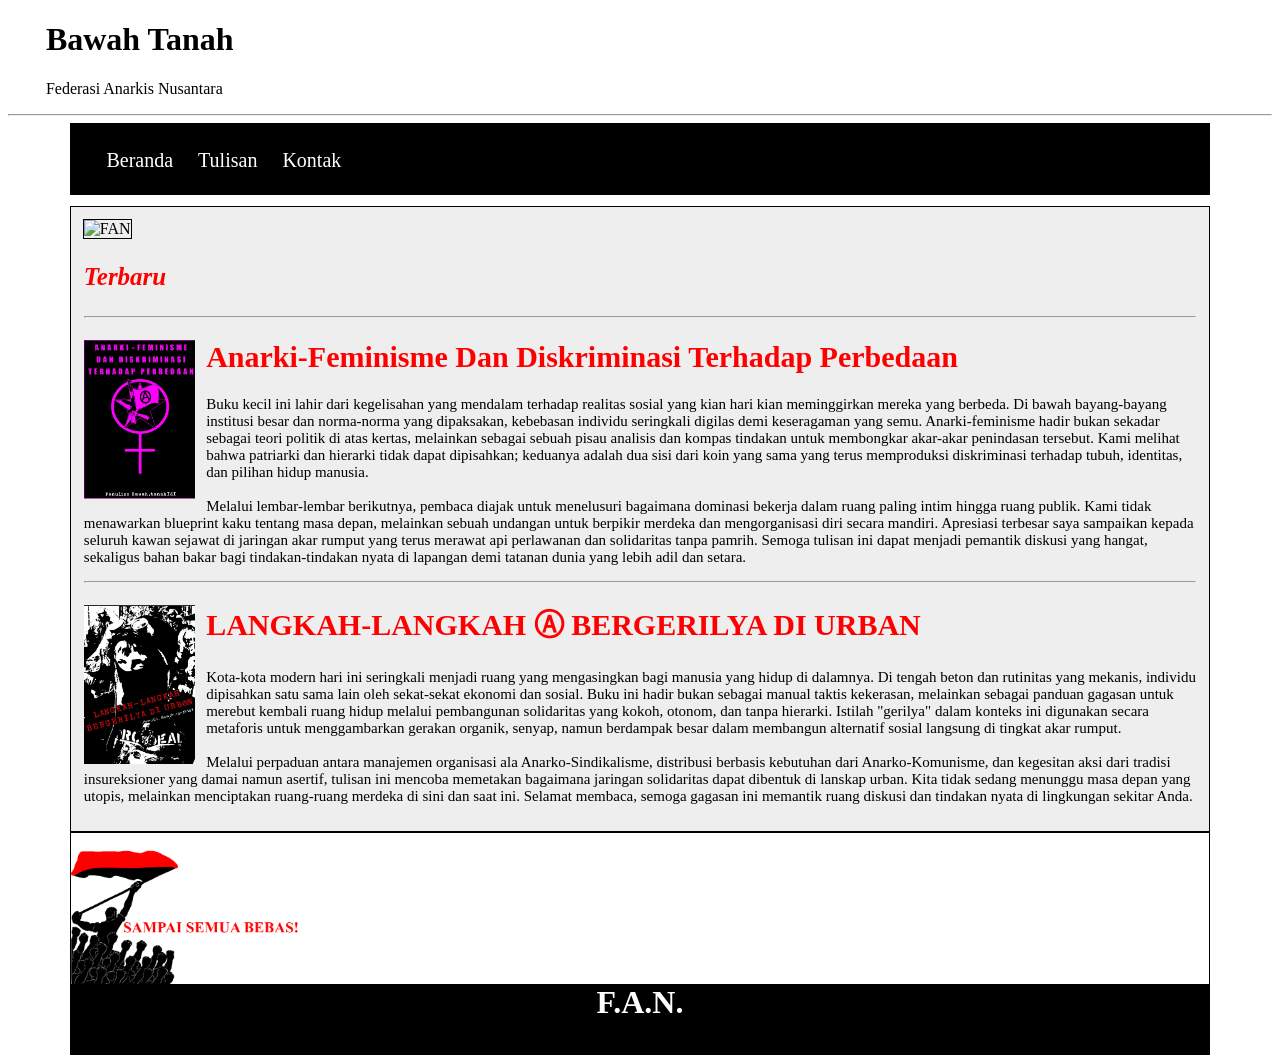
==== index.html @ c453b3bd "Add files via upload" ====
<!DOCTYPE html>
<html lang="en">

<head>
    <link rel="stylesheet" href="style.css">
    <meta charset="UTF-8">
    <meta name="viewport" content="width=device-width, initial-scale=1.0">
    <title>Bawah Tanah</title>
</head>

<body>
    <div class="header">
        <a href="index.html">
            <h1>Bawah Tanah</h1>
            <p>Federasi Anarkis Nusantara</p>
        </a>
    </div>
    <hr>
    <div class="navbar">
        <a href="index.html">Beranda</a>
        <a href="Tulisan.html">Tulisan</a>
        <a href="Kontak.html">Kontak</a>
    </div>
    <div class="konten">
        <div class="gambar">
            <img src="Assets/IMG/Slideshow.gif" alt="FAN">
        </div>
        <p style="font-weight: bold; font-size: 25px; font-style: italic; color: red;">Terbaru</p>
        <hr>
        <div class="bacaan">
            <img src="Assets/IMG/Anarko-Feminis.png" alt="">
            <a href="ANARKI-FEMINISME DAN DISKRIMINASI TERHADAP PERBEDAAN.html">
                <h1 style="color: rgb(255, 0, 0);">Anarki-Feminisme Dan Diskriminasi Terhadap Perbedaan</h1>
            </a>
            <p>
                Buku kecil ini lahir dari kegelisahan yang mendalam terhadap realitas sosial yang kian
                hari kian meminggirkan mereka yang berbeda. Di bawah bayang-bayang institusi besar
                dan norma-norma yang dipaksakan, kebebasan individu seringkali digilas demi
                keseragaman yang semu. Anarki-feminisme hadir bukan sekadar sebagai teori politik di
                atas kertas, melainkan sebagai sebuah pisau analisis dan kompas tindakan untuk
                membongkar akar-akar penindasan tersebut. Kami melihat bahwa patriarki dan hierarki
                tidak dapat dipisahkan; keduanya adalah dua sisi dari koin yang sama yang terus
                memproduksi diskriminasi terhadap tubuh, identitas, dan pilihan hidup manusia.
                <br><br>
                Melalui lembar-lembar berikutnya, pembaca diajak untuk menelusuri bagaimana
                dominasi bekerja dalam ruang paling intim hingga ruang publik. Kami tidak
                menawarkan blueprint kaku tentang masa depan, melainkan sebuah undangan untuk
                berpikir merdeka dan mengorganisasi diri secara mandiri. Apresiasi terbesar saya
                sampaikan kepada seluruh kawan sejawat di jaringan akar rumput yang terus merawat
                api perlawanan dan solidaritas tanpa pamrih. Semoga tulisan ini dapat menjadi
                pemantik diskusi yang hangat, sekaligus bahan bakar bagi tindakan-tindakan nyata di
                lapangan demi tatanan dunia yang lebih adil dan setara.
            </p>
            <hr>
            <img src="Assets/IMG/Langkah-langkah bergerilya di urban.png" alt="">
            <a href="LANGKAH-LANGKAH BERGERILYA DI URBAN.html">
                <h1 style="color: rgb(255, 0, 0);">LANGKAH-LANGKAH Ⓐ BERGERILYA DI URBAN</h1>
            </a>
            <p>
                Kota-kota modern hari ini seringkali menjadi ruang yang mengasingkan bagi manusia
                yang hidup di dalamnya. Di tengah beton dan rutinitas yang mekanis, individu
                dipisahkan satu sama lain oleh sekat-sekat ekonomi dan sosial. Buku ini hadir bukan
                sebagai manual taktis kekerasan, melainkan sebagai panduan gagasan untuk merebut
                kembali ruang hidup melalui pembangunan solidaritas yang kokoh, otonom, dan tanpa
                hierarki. Istilah "gerilya" dalam konteks ini digunakan secara metaforis untuk
                menggambarkan gerakan organik, senyap, namun berdampak besar dalam membangun
                alternatif sosial langsung di tingkat akar rumput.
                <br><br>
                Melalui perpaduan antara manajemen organisasi ala Anarko-Sindikalisme, distribusi
                berbasis kebutuhan dari Anarko-Komunisme, dan kegesitan aksi dari tradisi
                insureksioner yang damai namun asertif, tulisan ini mencoba memetakan bagaimana
                jaringan solidaritas dapat dibentuk di lanskap urban. Kita tidak sedang menunggu masa
                depan yang utopis, melainkan menciptakan ruang-ruang merdeka di sini dan saat ini.
                Selamat membaca, semoga gagasan ini memantik ruang diskusi dan tindakan nyata di
                lingkungan sekitar Anda.
            </p>
        </div>
    </div>
    <div class="footer">
        <img src="Assets/IMG/bebas!.png" alt="">
        <h1 style="text-align: center;">F.A.N.</h1>
    </div>
</body>

</html>
---- style.css ----
.header{
    margin-left: 3%;
}

.header a{
    text-decoration: none;
    color: black;
}

.navbar{
    margin-left: 5%;
    margin-right: 5%;
    font-size: 20px;
    background-color: black;
    height: 20px;
    padding: 2%;
    outline: 0.5px solid black;
}

.navbar a{
    text-decoration: none;
    padding: 10px;
    color: white;
}

.konten{
    outline: 0.5px solid black;
    margin-top: 1%;
    margin-left: 5%;
    margin-right: 5%;
    background-color: rgb(238, 238, 238);
    padding: 1%;
    height: auto;
}

.gambar img{
    width: 45%;
    outline: 1px solid black;
}

.bacaan{
    font-size: 15px;
}

.bacaan a{
    text-decoration: none;
}

.bacaan h1{
    margin: 2%;
}

.bacaan img{
    width: 10%;
    float: left;
    margin-right: 1%;
}

.footer{
    margin-left: 5%;
    margin-right: 5%;
    background-color: rgb(255, 255, 255);
    outline: 1px solid black;
    height: auto;
    padding: 0%;
}
.footer img{
    width: 20%;
    display: block;
    margin-bottom: 0%;
}

.footer h1{
    margin-top: 0%;
    height: 70px;
    background-color: black;
    color: white;
    margin-bottom: 0;
}
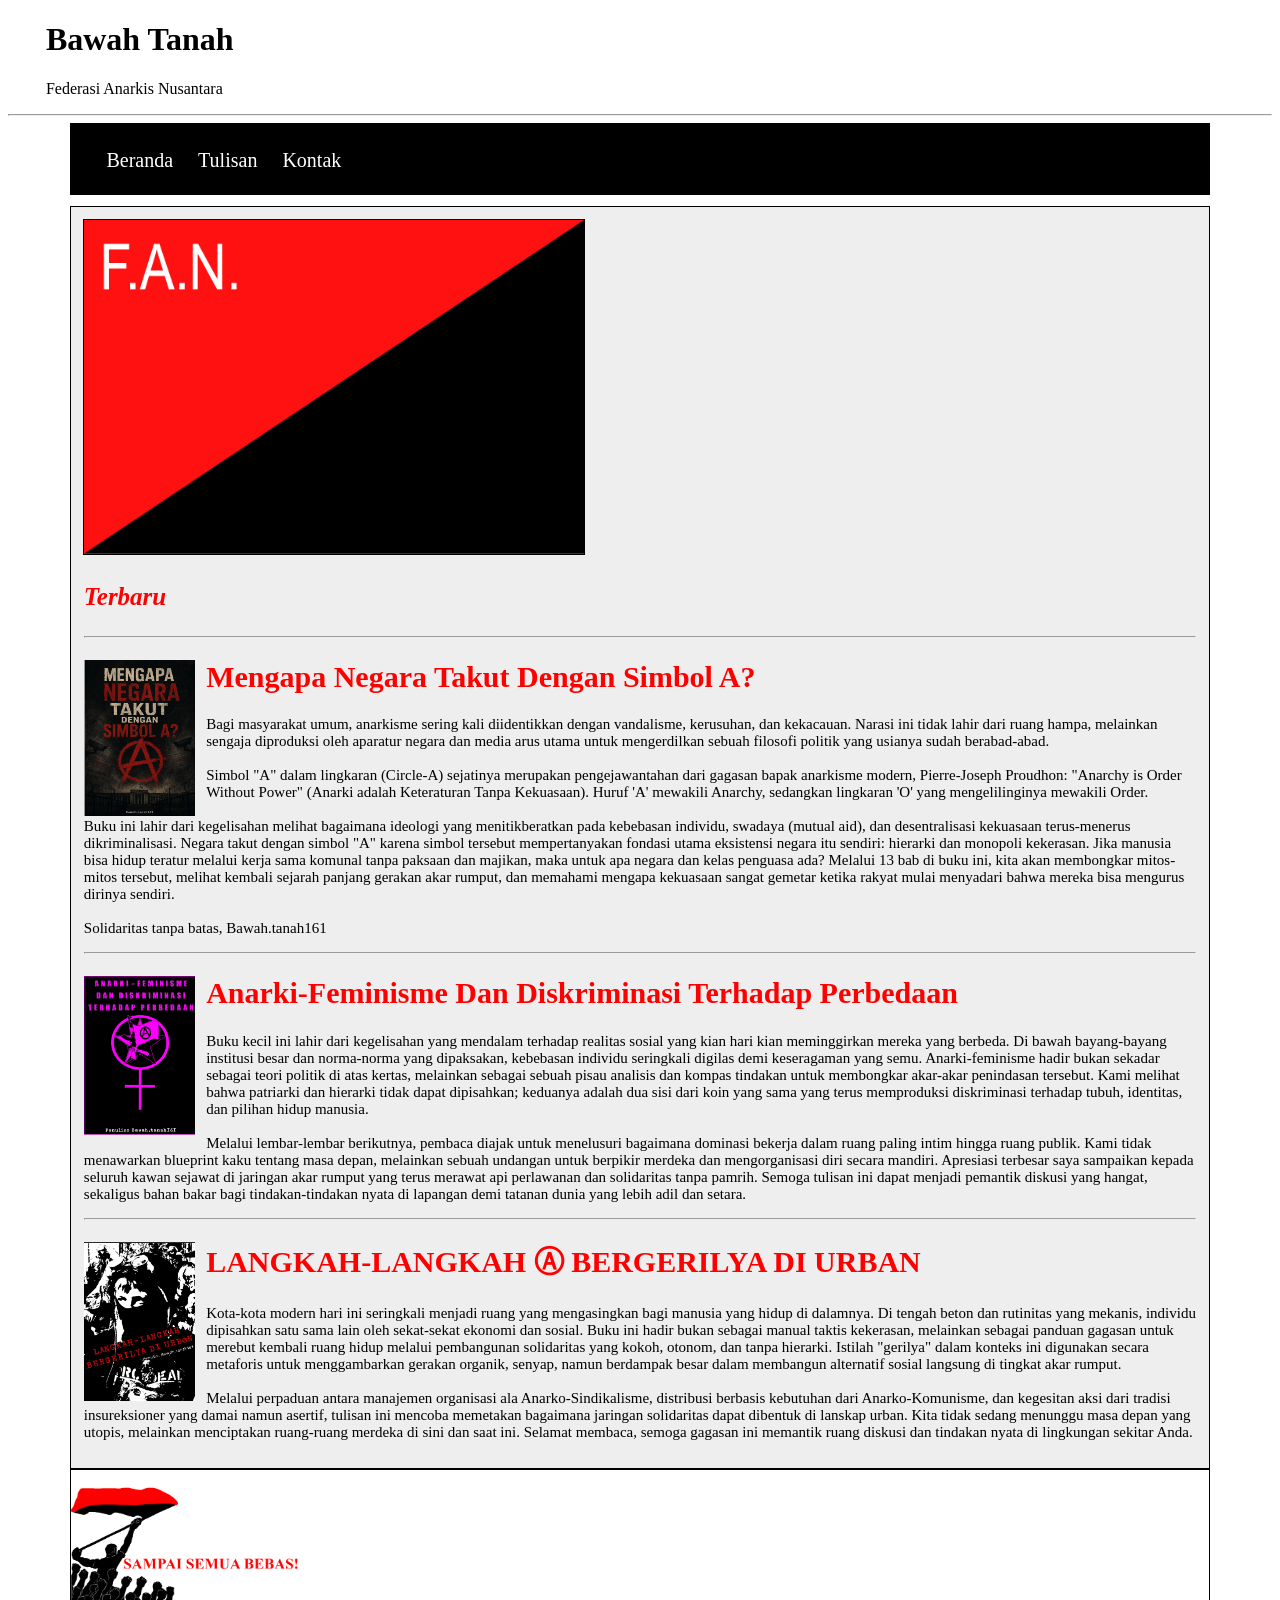
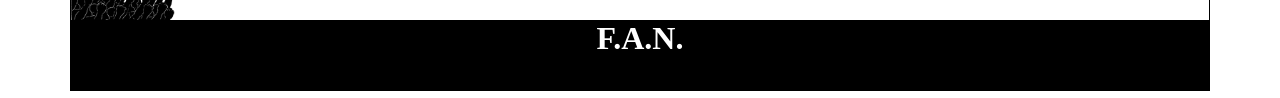
==== commit c83faf68: "Update index.html" ====
--- a/index.html
+++ b/index.html
@@ -28,6 +28,38 @@
         <p style="font-weight: bold; font-size: 25px; font-style: italic; color: red;">Terbaru</p>
         <hr>
         <div class="bacaan">
+            <img src="Assets/IMG/Simbol A.png" alt="">
+            <a href="Mengapa Negara Takut Dengan Simbol A.html">
+                <h1 style="color: rgb(255, 0, 0);">Mengapa Negara Takut Dengan Simbol A?</h1>
+            </a>
+            <p>
+                Bagi masyarakat umum, anarkisme sering kali diidentikkan dengan
+                vandalisme, kerusuhan, dan kekacauan. Narasi ini tidak lahir dari ruang
+                hampa, melainkan sengaja diproduksi oleh aparatur negara dan media
+                arus utama untuk mengerdilkan sebuah filosofi politik yang usianya sudah
+                berabad-abad.
+                <br><br>
+                Simbol "A" dalam lingkaran (Circle-A) sejatinya merupakan
+                pengejawantahan dari gagasan bapak anarkisme modern, Pierre-Joseph
+                Proudhon: "Anarchy is Order Without Power" (Anarki adalah Keteraturan
+                Tanpa Kekuasaan). Huruf 'A' mewakili Anarchy, sedangkan lingkaran 'O'
+                yang mengelilinginya mewakili Order.
+                <br><br>
+                Buku ini lahir dari kegelisahan melihat bagaimana ideologi yang
+                menitikberatkan pada kebebasan individu, swadaya (mutual aid), dan
+                desentralisasi kekuasaan terus-menerus dikriminalisasi. Negara takut
+                dengan simbol "A" karena simbol tersebut mempertanyakan fondasi
+                utama eksistensi negara itu sendiri: hierarki dan monopoli kekerasan. Jika
+                manusia bisa hidup teratur melalui kerja sama komunal tanpa paksaan
+                dan majikan, maka untuk apa negara dan kelas penguasa ada?
+                Melalui 13 bab di buku ini, kita akan membongkar mitos-mitos tersebut,
+                melihat kembali sejarah panjang gerakan akar rumput, dan memahami
+                mengapa kekuasaan sangat gemetar ketika rakyat mulai menyadari bahwa
+                mereka bisa mengurus dirinya sendiri.
+                <br><br>
+                Solidaritas tanpa batas, Bawah.tanah161
+            </p>
+            <hr>
             <img src="Assets/IMG/Anarko-Feminis.png" alt="">
             <a href="ANARKI-FEMINISME DAN DISKRIMINASI TERHADAP PERBEDAAN.html">
                 <h1 style="color: rgb(255, 0, 0);">Anarki-Feminisme Dan Diskriminasi Terhadap Perbedaan</h1>
@@ -82,4 +114,4 @@
     </div>
 </body>
 
-</html>+</html>
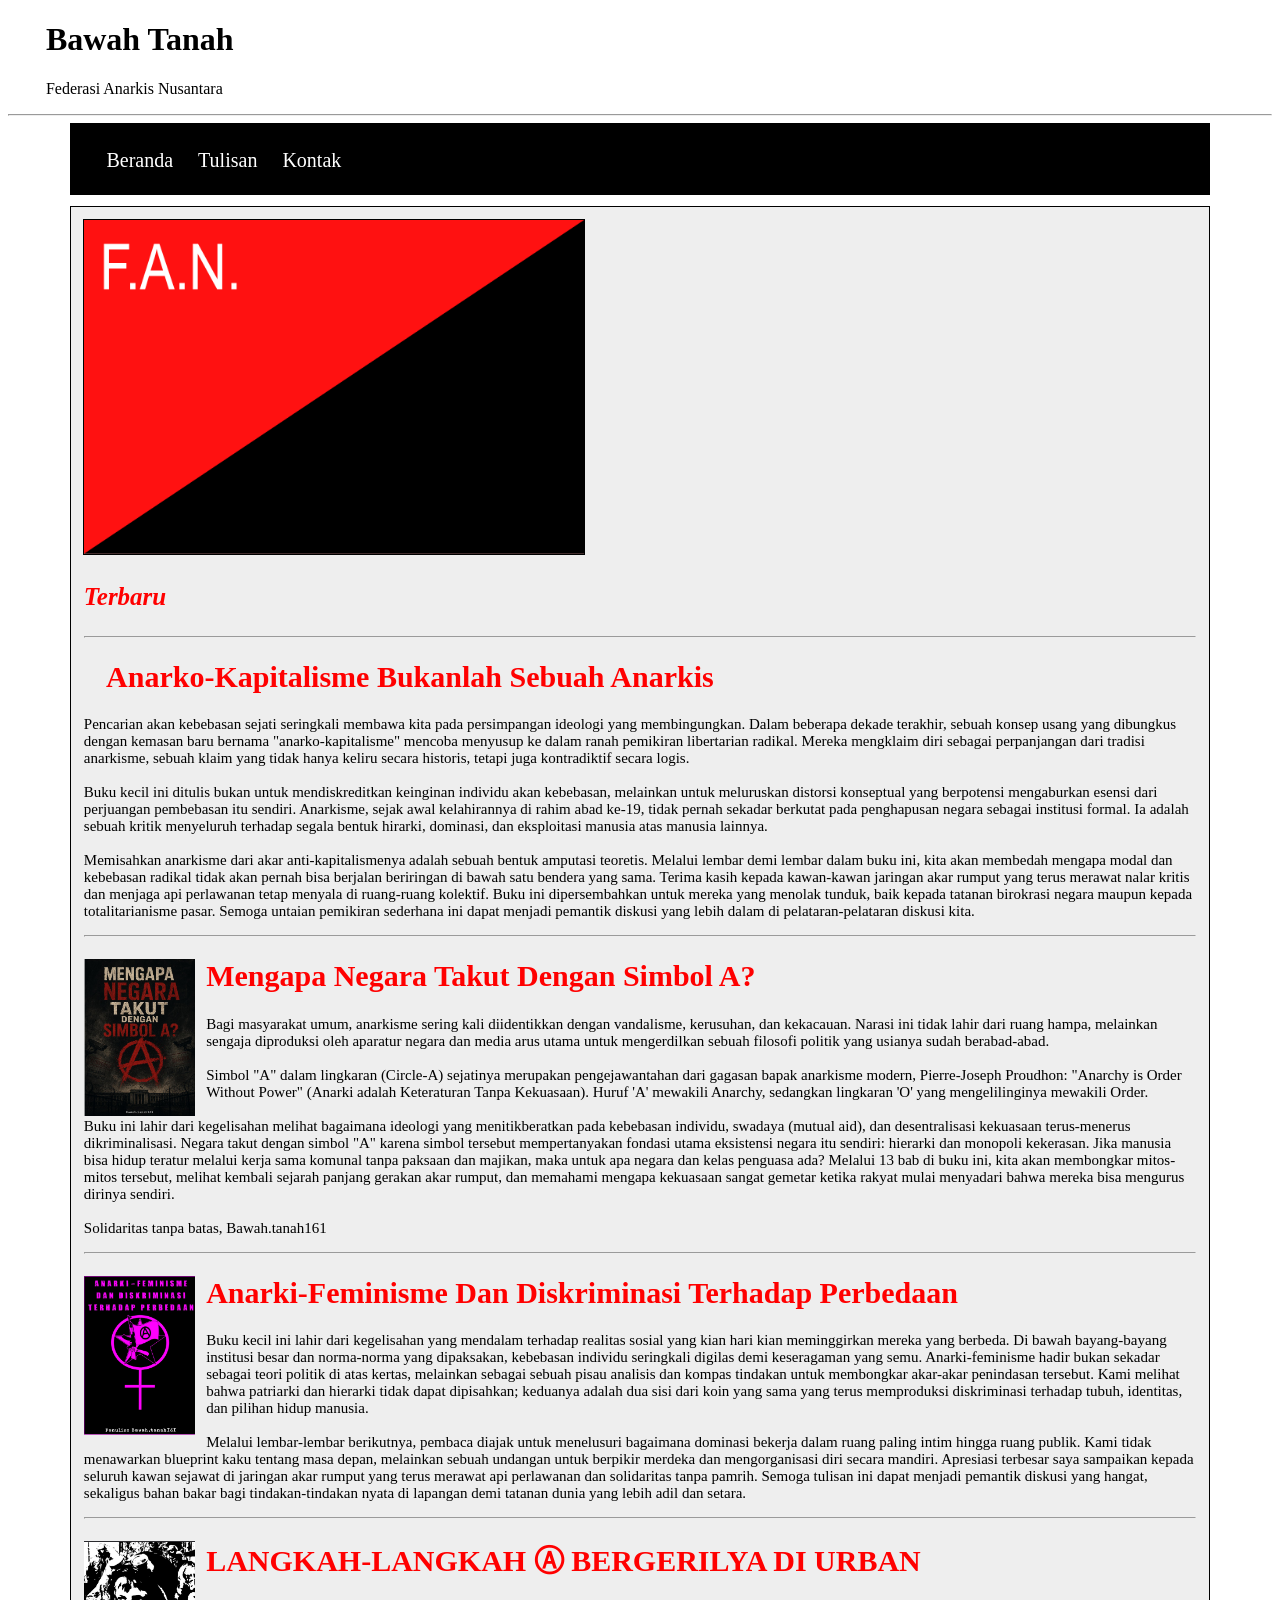
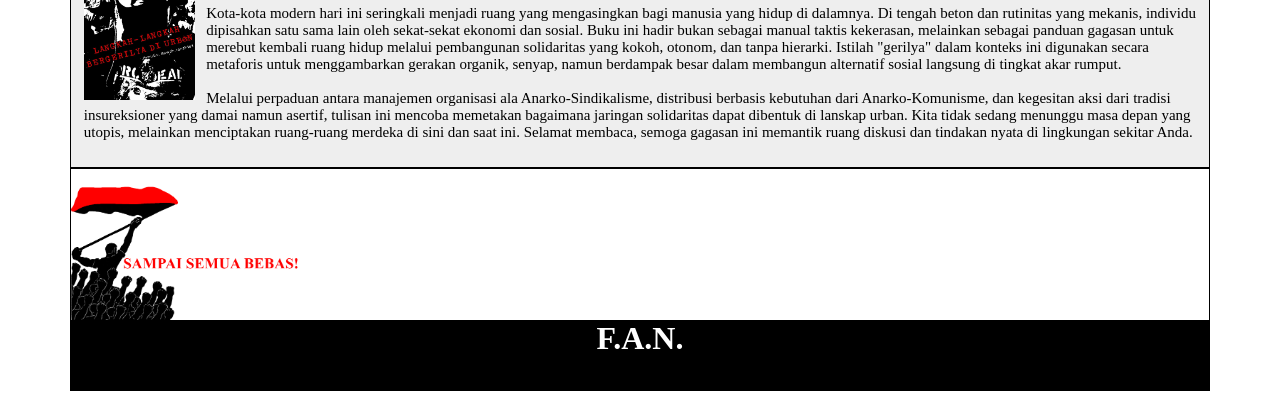
==== commit 76df1e45: "Update index.html" ====
--- a/index.html
+++ b/index.html
@@ -6,6 +6,7 @@
     <meta charset="UTF-8">
     <meta name="viewport" content="width=device-width, initial-scale=1.0">
     <title>Bawah Tanah</title>
+    <link rel="icon" type="image/png" href="/Assets/IMG/favicon.png">
 </head>
 
 <body>
@@ -28,6 +29,31 @@
         <p style="font-weight: bold; font-size: 25px; font-style: italic; color: red;">Terbaru</p>
         <hr>
         <div class="bacaan">
+            <img src="Assets/IMG/anakp.png" alt="">
+            <a href="Mengapa Negara Takut Dengan Simbol A.html">
+                <h1 style="color: rgb(255, 0, 0);">Anarko-Kapitalisme Bukanlah Sebuah Anarkis  </h1>
+            </a>
+            <p>
+                Pencarian akan kebebasan sejati seringkali membawa kita pada persimpangan ideologi yang membingungkan.
+                Dalam beberapa dekade terakhir, sebuah konsep usang yang dibungkus dengan kemasan baru bernama
+                "anarko-kapitalisme" mencoba menyusup ke dalam ranah pemikiran libertarian radikal. 
+                Mereka mengklaim diri sebagai perpanjangan dari tradisi anarkisme, sebuah klaim yang tidak hanya keliru secara historis,
+                tetapi juga kontradiktif secara logis. 
+                <br><br>
+                Buku kecil ini ditulis bukan untuk mendiskreditkan keinginan individu akan kebebasan, melainkan untuk meluruskan distorsi 
+                konseptual yang berpotensi mengaburkan esensi dari perjuangan pembebasan itu sendiri. Anarkisme, sejak awal kelahirannya di rahim abad ke-19,
+                tidak pernah sekadar berkutat pada penghapusan negara sebagai institusi formal. Ia adalah sebuah kritik
+                menyeluruh terhadap segala bentuk hirarki, dominasi, dan eksploitasi manusia atas manusia lainnya.
+                <br><br>
+                Memisahkan anarkisme dari akar anti-kapitalismenya adalah sebuah bentuk amputasi teoretis. Melalui
+                lembar demi lembar dalam buku ini, kita akan membedah mengapa modal dan kebebasan radikal tidak akan
+                pernah bisa berjalan beriringan di bawah satu bendera yang sama. Terima kasih kepada kawan-kawan
+                jaringan akar rumput yang terus merawat nalar kritis dan menjaga api perlawanan tetap menyala di
+                ruang-ruang kolektif. Buku ini dipersembahkan untuk mereka yang menolak tunduk, baik kepada tatanan
+                birokrasi negara maupun kepada totalitarianisme pasar. Semoga untaian pemikiran sederhana ini dapat
+                menjadi pemantik diskusi yang lebih dalam di pelataran-pelataran diskusi kita.
+            </p>
+            <hr>
             <img src="Assets/IMG/Simbol A.png" alt="">
             <a href="Mengapa Negara Takut Dengan Simbol A.html">
                 <h1 style="color: rgb(255, 0, 0);">Mengapa Negara Takut Dengan Simbol A?</h1>
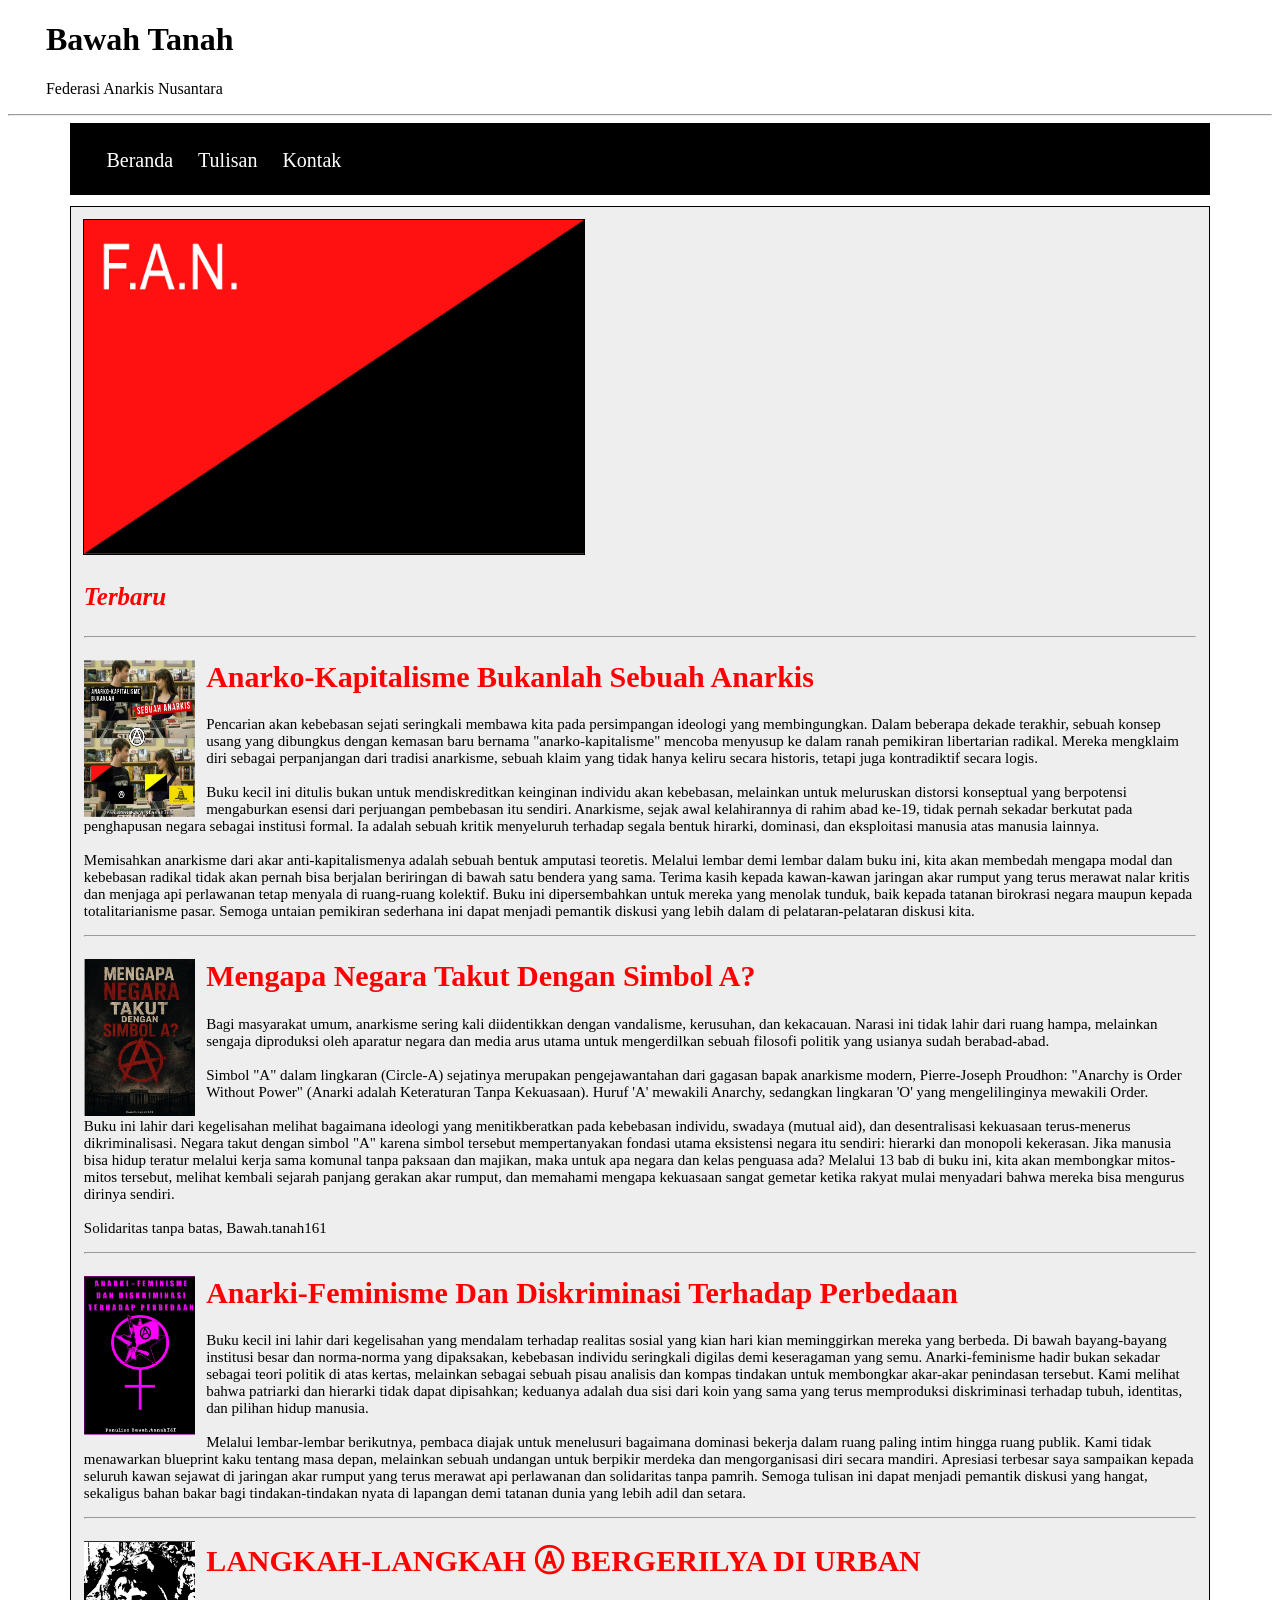
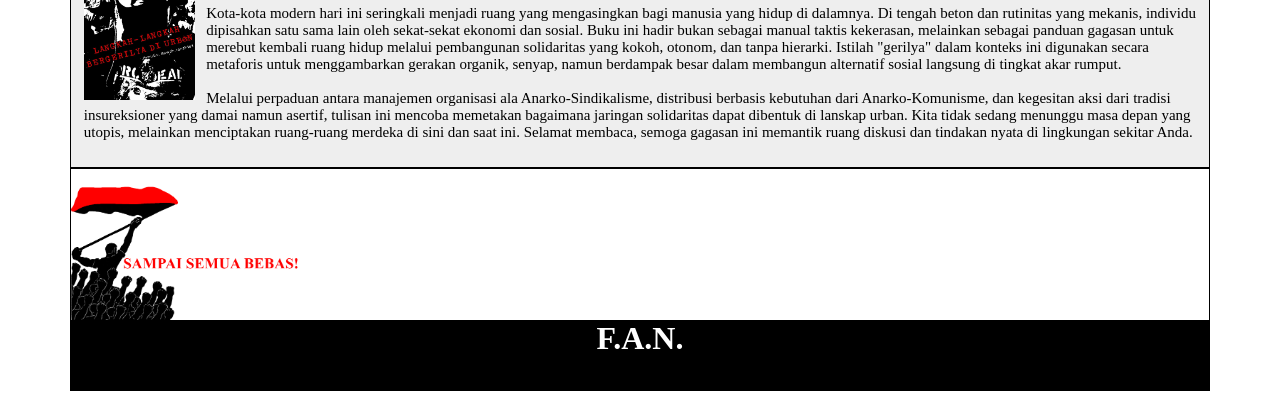
==== commit 7f6e9189: "Update index.html" ====
--- a/index.html
+++ b/index.html
@@ -30,7 +30,7 @@
         <hr>
         <div class="bacaan">
             <img src="Assets/IMG/anakp.png" alt="">
-            <a href="Mengapa Negara Takut Dengan Simbol A.html">
+            <a href="ANARKO-KAPITALISME BUKANLAH SEBUAH ANARKIS.html">
                 <h1 style="color: rgb(255, 0, 0);">Anarko-Kapitalisme Bukanlah Sebuah Anarkis  </h1>
             </a>
             <p>
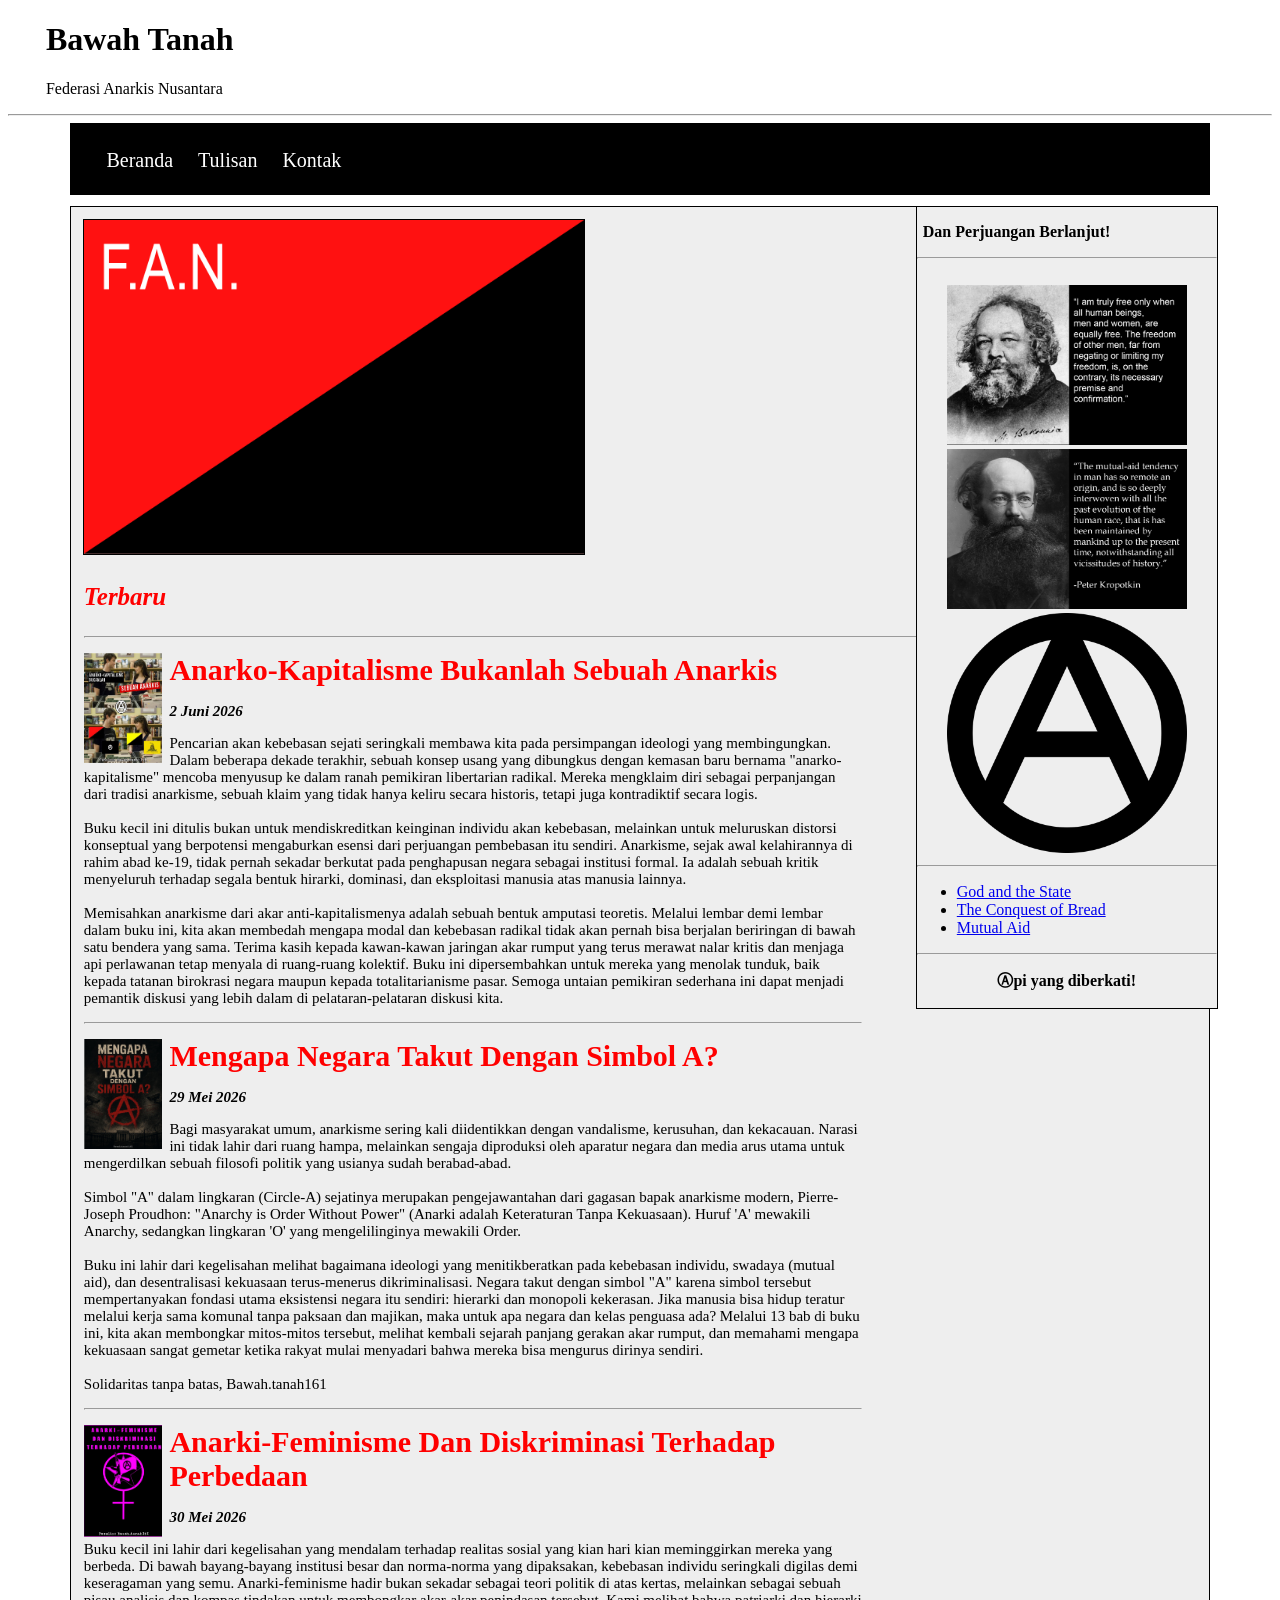
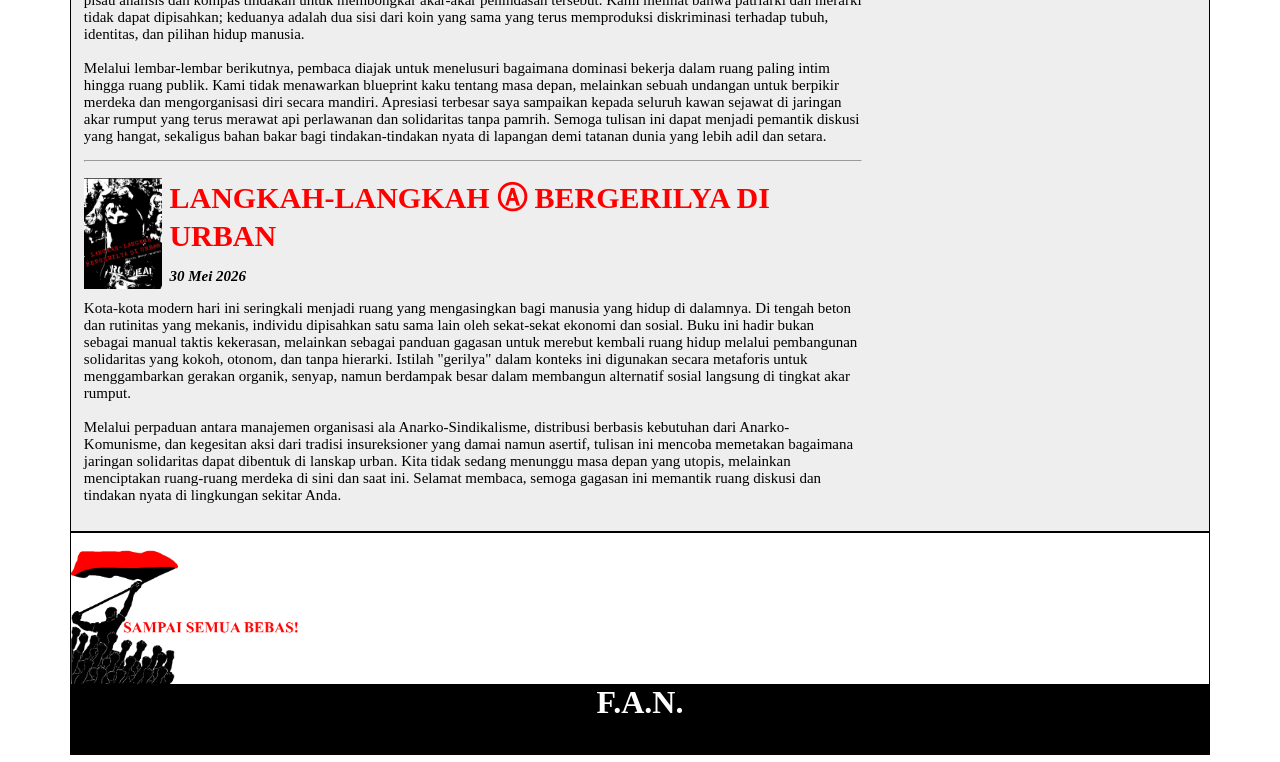
==== commit b01ddee9: "Update index.html" ====
--- a/index.html
+++ b/index.html
@@ -22,6 +22,29 @@
         <a href="Tulisan.html">Tulisan</a>
         <a href="Kontak.html">Kontak</a>
     </div>
+    <aside class="sidebar">
+        <p style="font-weight: bold; margin-left: 2%;">Dan Perjuangan Berlanjut!</p>
+        <hr>
+        <img src="Assets/IMG/Kebebasan.png" alt="">
+        <img src="Assets/IMG/Bakunin.png" alt="">
+        <img src="Assets/IMG/kropotkin.png" alt="">
+        <img src="Assets/IMG/1dfa730fd5883c4e7d8acc507bad1f7a.png" alt="">
+        <hr>
+        <ul>
+            <li>
+                <a href="https://theanarchistlibrary.org/library/michail-bakunin-god-and-the-state">God and the State</a>
+            </li>
+            <li>
+                <a href="https://theanarchistlibrary.org/library/petr-kropotkin-the-conquest-of-bread">The Conquest of
+                    Bread</a>
+            </li>
+            <li>
+                <a href="https://theanarchistlibrary.org/library/petr-kropotkin-mutual-aid-a-factor-of-evolution">Mutual Aid</a>
+            </li>
+        </ul>
+        <hr>
+        <p style="font-weight: bold; text-align: center;">Ⓐpi yang diberkati!</p>
+    </aside>
     <div class="konten">
         <div class="gambar">
             <img src="Assets/IMG/Slideshow.gif" alt="FAN">
@@ -31,17 +54,21 @@
         <div class="bacaan">
             <img src="Assets/IMG/anakp.png" alt="">
             <a href="ANARKO-KAPITALISME BUKANLAH SEBUAH ANARKIS.html">
-                <h1 style="color: rgb(255, 0, 0);">Anarko-Kapitalisme Bukanlah Sebuah Anarkis  </h1>
+                <h1 style="color: rgb(255, 0, 0);">Anarko-Kapitalisme Bukanlah Sebuah Anarkis </h1>
             </a>
+            <p1>2 Juni 2026</p1>
             <p>
                 Pencarian akan kebebasan sejati seringkali membawa kita pada persimpangan ideologi yang membingungkan.
                 Dalam beberapa dekade terakhir, sebuah konsep usang yang dibungkus dengan kemasan baru bernama
-                "anarko-kapitalisme" mencoba menyusup ke dalam ranah pemikiran libertarian radikal. 
-                Mereka mengklaim diri sebagai perpanjangan dari tradisi anarkisme, sebuah klaim yang tidak hanya keliru secara historis,
-                tetapi juga kontradiktif secara logis. 
+                "anarko-kapitalisme" mencoba menyusup ke dalam ranah pemikiran libertarian radikal.
+                Mereka mengklaim diri sebagai perpanjangan dari tradisi anarkisme, sebuah klaim yang tidak hanya keliru
+                secara historis,
+                tetapi juga kontradiktif secara logis.
                 <br><br>
-                Buku kecil ini ditulis bukan untuk mendiskreditkan keinginan individu akan kebebasan, melainkan untuk meluruskan distorsi 
-                konseptual yang berpotensi mengaburkan esensi dari perjuangan pembebasan itu sendiri. Anarkisme, sejak awal kelahirannya di rahim abad ke-19,
+                Buku kecil ini ditulis bukan untuk mendiskreditkan keinginan individu akan kebebasan, melainkan untuk
+                meluruskan distorsi
+                konseptual yang berpotensi mengaburkan esensi dari perjuangan pembebasan itu sendiri. Anarkisme, sejak
+                awal kelahirannya di rahim abad ke-19,
                 tidak pernah sekadar berkutat pada penghapusan negara sebagai institusi formal. Ia adalah sebuah kritik
                 menyeluruh terhadap segala bentuk hirarki, dominasi, dan eksploitasi manusia atas manusia lainnya.
                 <br><br>
@@ -58,6 +85,7 @@
             <a href="Mengapa Negara Takut Dengan Simbol A.html">
                 <h1 style="color: rgb(255, 0, 0);">Mengapa Negara Takut Dengan Simbol A?</h1>
             </a>
+            <p1>29 Mei 2026</p1>
             <p>
                 Bagi masyarakat umum, anarkisme sering kali diidentikkan dengan
                 vandalisme, kerusuhan, dan kekacauan. Narasi ini tidak lahir dari ruang
@@ -90,6 +118,7 @@
             <a href="ANARKI-FEMINISME DAN DISKRIMINASI TERHADAP PERBEDAAN.html">
                 <h1 style="color: rgb(255, 0, 0);">Anarki-Feminisme Dan Diskriminasi Terhadap Perbedaan</h1>
             </a>
+            <p1>30 Mei 2026</p1>
             <p>
                 Buku kecil ini lahir dari kegelisahan yang mendalam terhadap realitas sosial yang kian
                 hari kian meminggirkan mereka yang berbeda. Di bawah bayang-bayang institusi besar
@@ -114,6 +143,7 @@
             <a href="LANGKAH-LANGKAH BERGERILYA DI URBAN.html">
                 <h1 style="color: rgb(255, 0, 0);">LANGKAH-LANGKAH Ⓐ BERGERILYA DI URBAN</h1>
             </a>
+            <p1>30 Mei 2026</p1>
             <p>
                 Kota-kota modern hari ini seringkali menjadi ruang yang mengasingkan bagi manusia
                 yang hidup di dalamnya. Di tengah beton dan rutinitas yang mekanis, individu
--- a/style.css
+++ b/style.css
@@ -1,8 +1,11 @@
-
+*{
+}
 
 .header{
     margin-left: 3%;
 }
+
+
 
 .header a{
     text-decoration: none;
@@ -42,6 +45,7 @@
 
 .bacaan{
     font-size: 15px;
+    margin-right: 30%;
 }
 
 .bacaan a{
@@ -80,3 +84,24 @@
     margin-bottom: 0;
 }
 
+.sidebar{
+    position: fixed;
+    position: absolute;
+    width: 300px;
+    height: auto;
+    background-color: rgb(238, 238, 238);
+    margin-left: 71%;
+    margin-top: 1%;
+    outline: 1px solid black;
+}
+
+.sidebar img{
+    width: 80%;
+    margin-left: 10%;
+}
+
+.bacaan p1{
+    font-style: italic;
+    font-weight: bold;
+}
+
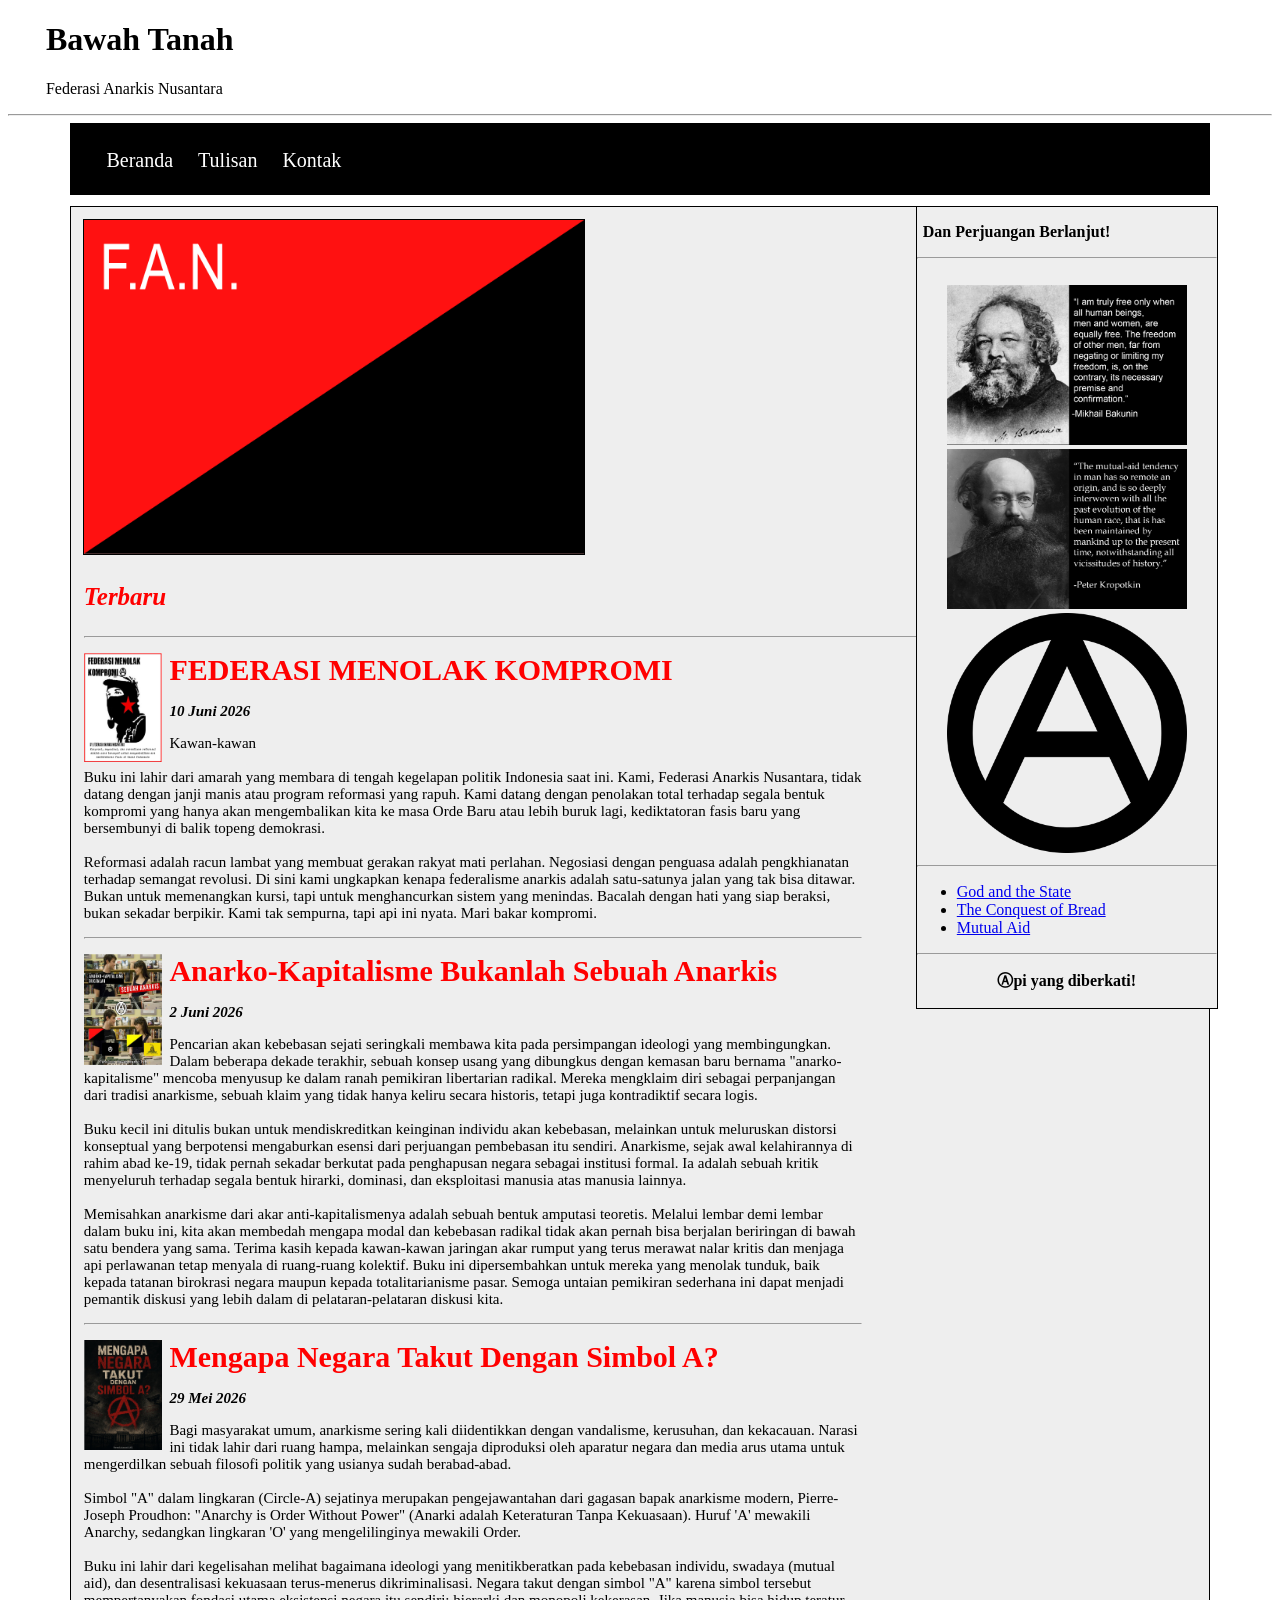
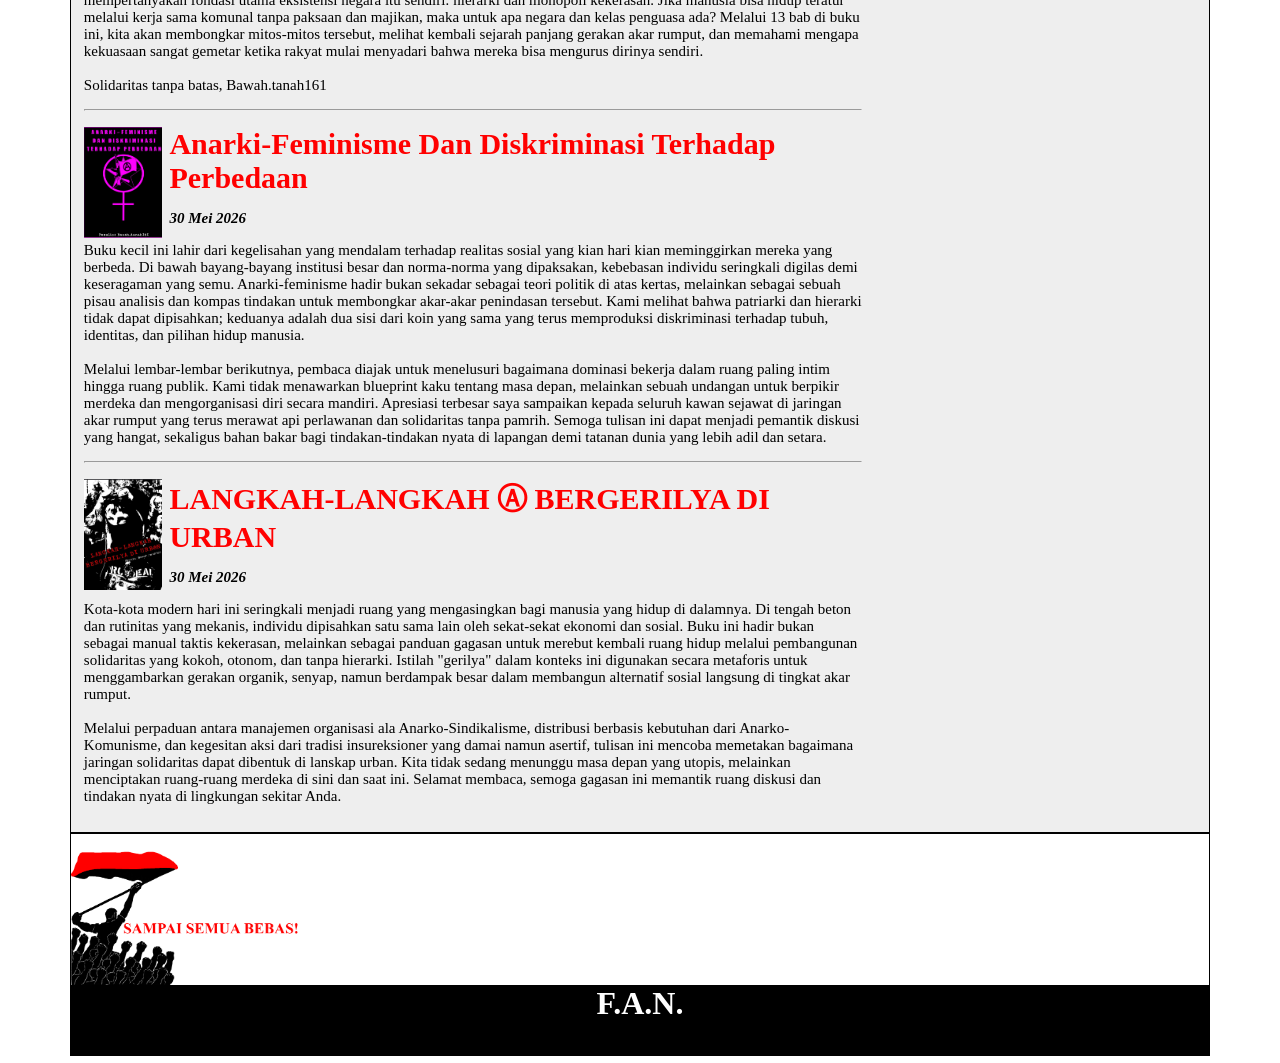
==== commit 289dc783: "Update index.html" ====
--- a/index.html
+++ b/index.html
@@ -32,14 +32,16 @@
         <hr>
         <ul>
             <li>
-                <a href="https://theanarchistlibrary.org/library/michail-bakunin-god-and-the-state">God and the State</a>
+                <a href="https://theanarchistlibrary.org/library/michail-bakunin-god-and-the-state">God and the
+                    State</a>
             </li>
             <li>
                 <a href="https://theanarchistlibrary.org/library/petr-kropotkin-the-conquest-of-bread">The Conquest of
                     Bread</a>
             </li>
             <li>
-                <a href="https://theanarchistlibrary.org/library/petr-kropotkin-mutual-aid-a-factor-of-evolution">Mutual Aid</a>
+                <a href="https://theanarchistlibrary.org/library/petr-kropotkin-mutual-aid-a-factor-of-evolution">Mutual
+                    Aid</a>
             </li>
         </ul>
         <hr>
@@ -52,6 +54,27 @@
         <p style="font-weight: bold; font-size: 25px; font-style: italic; color: red;">Terbaru</p>
         <hr>
         <div class="bacaan">
+            <img src="Assets/IMG/federasi.png" alt="">
+            <a href="FEDERASI MENOLAK KOMPROMI.html">
+                <h1 style="color: rgb(255, 0, 0);">FEDERASI MENOLAK KOMPROMI</h1>
+            </a>
+            <p1>10 Juni 2026</p1>
+            <p>
+                Kawan-kawan 
+                <br><br>
+                Buku ini lahir dari amarah yang membara di tengah kegelapan politik Indonesia saat ini.
+                Kami, Federasi Anarkis Nusantara, tidak datang dengan janji manis atau program reformasi yang rapuh.
+                Kami datang dengan penolakan total terhadap segala bentuk kompromi yang hanya akan mengembalikan kita ke
+                masa Orde Baru atau lebih buruk lagi, kediktatoran fasis baru yang bersembunyi di balik topeng
+                demokrasi. 
+                <br><br>
+                Reformasi adalah racun lambat yang membuat gerakan rakyat mati perlahan. Negosiasi dengan
+                penguasa adalah pengkhianatan terhadap semangat revolusi. Di sini kami ungkapkan kenapa federalisme
+                anarkis adalah satu-satunya jalan yang tak bisa ditawar. Bukan untuk memenangkan kursi, tapi untuk
+                menghancurkan sistem yang menindas. Bacalah dengan hati yang siap beraksi, bukan sekadar berpikir. Kami
+                tak sempurna, tapi api ini nyata. Mari bakar kompromi.
+            </p>
+            <hr>
             <img src="Assets/IMG/anakp.png" alt="">
             <a href="ANARKO-KAPITALISME BUKANLAH SEBUAH ANARKIS.html">
                 <h1 style="color: rgb(255, 0, 0);">Anarko-Kapitalisme Bukanlah Sebuah Anarkis </h1>
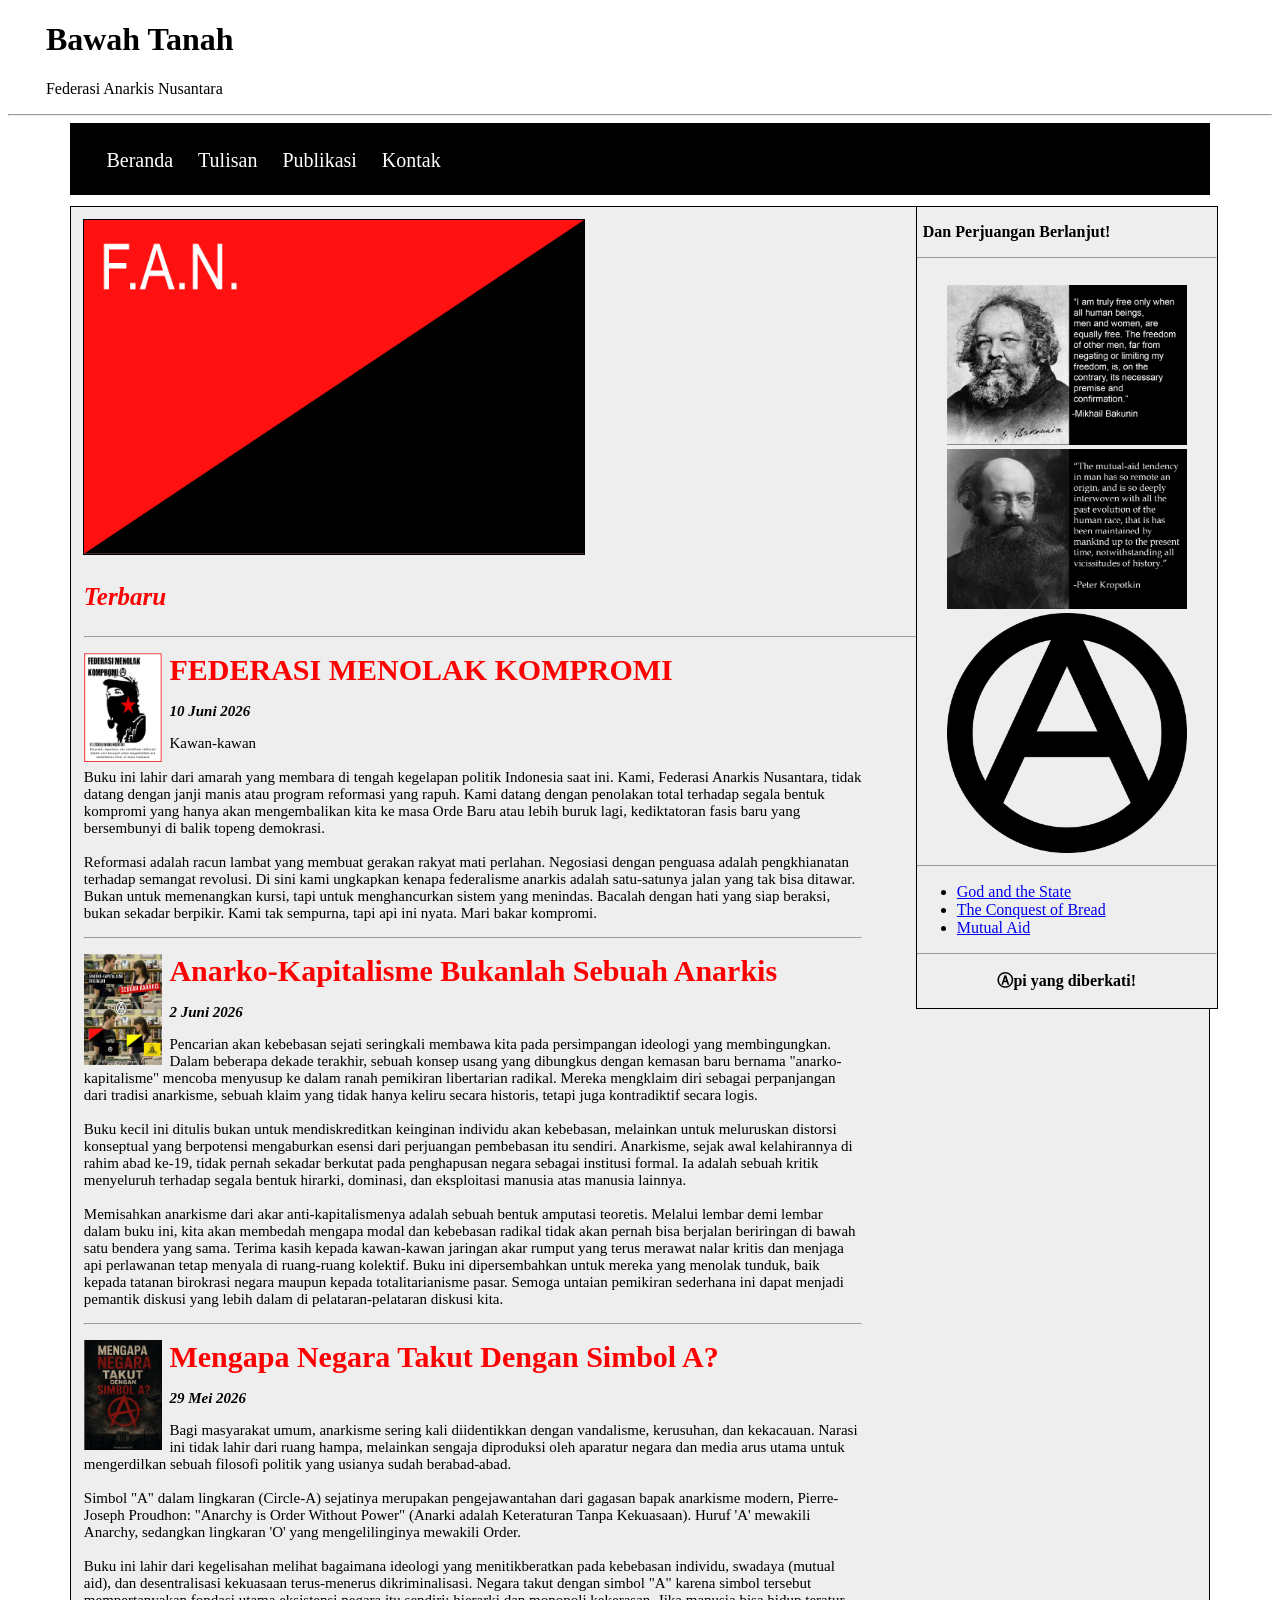
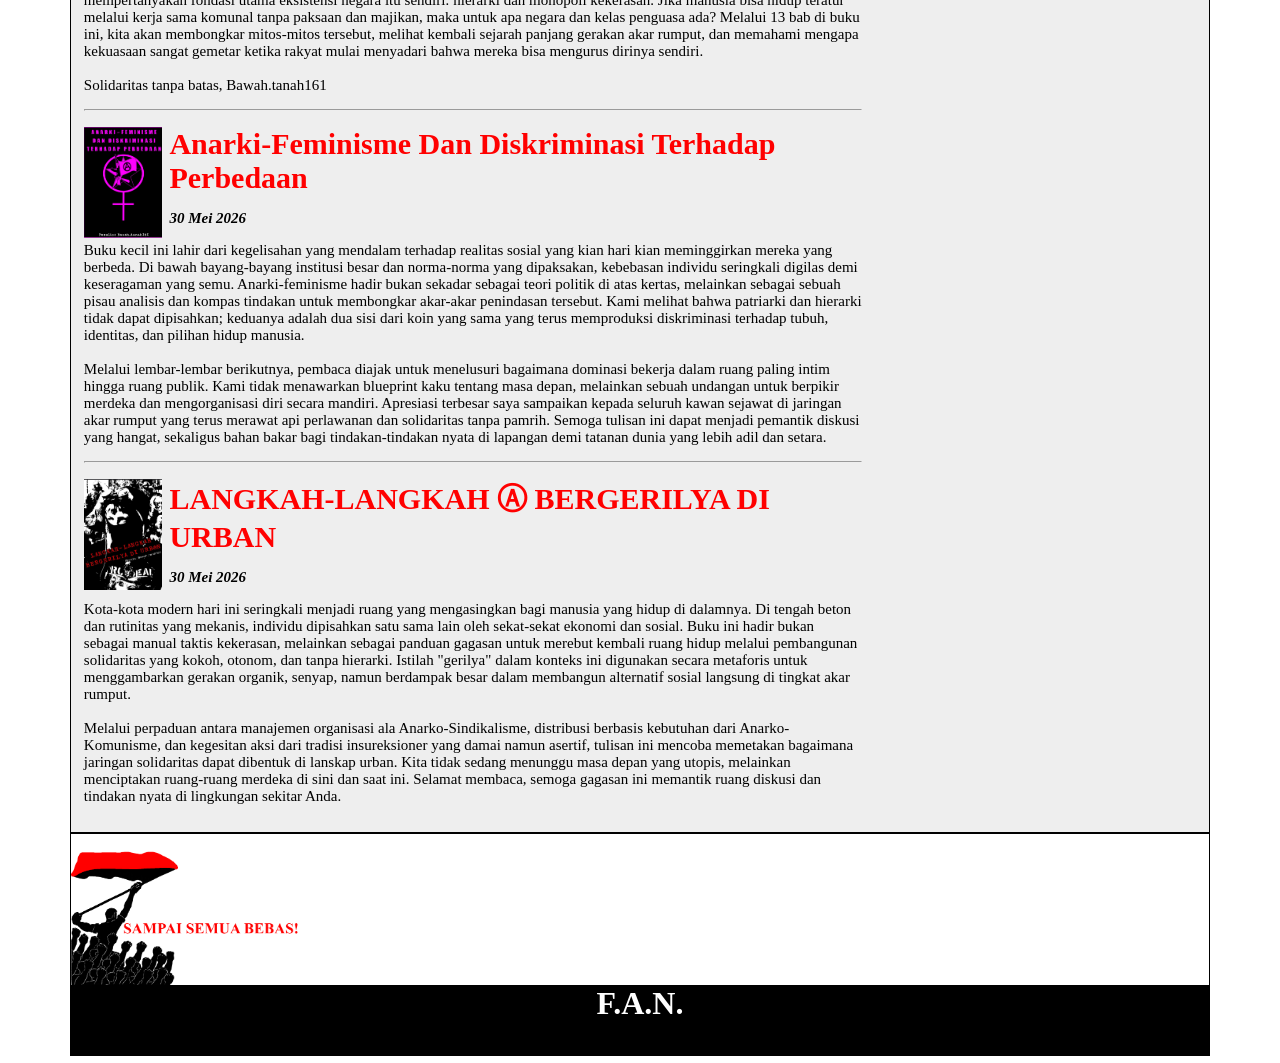
==== commit 6cb95224: "Update index.html" ====
--- a/index.html
+++ b/index.html
@@ -20,6 +20,7 @@
     <div class="navbar">
         <a href="index.html">Beranda</a>
         <a href="Tulisan.html">Tulisan</a>
+        <a href="Publikasi.html">Publikasi</a>
         <a href="Kontak.html">Kontak</a>
     </div>
     <aside class="sidebar">
